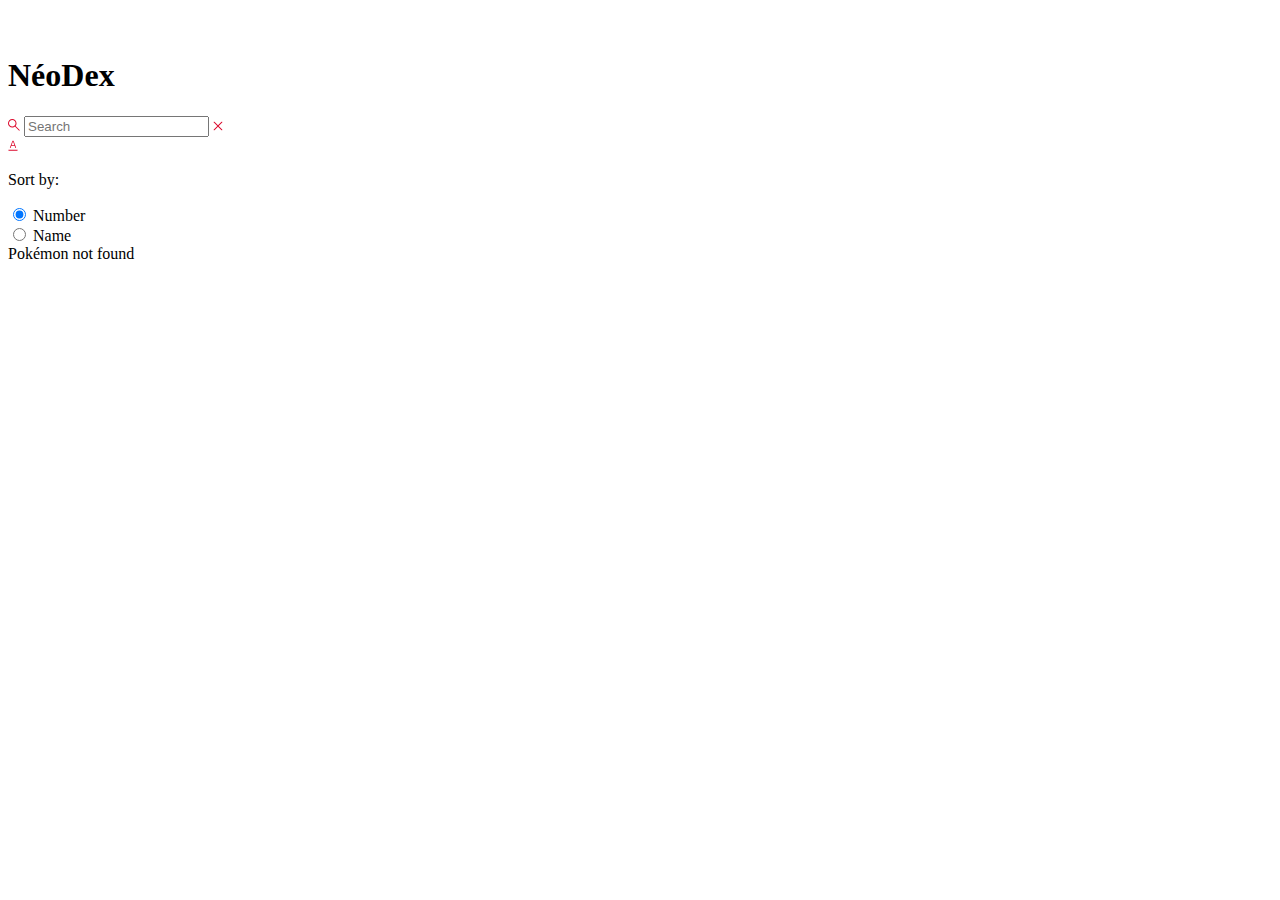
==== main/index.html @ 166d4ebb "Filter and Display" ====
<!DOCTYPE html>
<html lang="en">
<head>
    <meta charset="UTF-8">
    <meta name="viewport" content="width=device-width, initial-scale=1.0">
    <title>NéoDex</title>
    <script src="./pokemon.js" defer></script>
</head>

<!-- Pokémon -->

<body>
    <main class="main">
        <header class="header-home">
            <div class="container">
                <div class="logo-wrapper">

                    <img src="./assets/pokeball.svg" alt="pokeball">

                    <h1>
                        NéoDex
                    </h1>
                </div>

                <div class="search-wrapper">
                    <div class="search-wrap">
                        <img src="./assets/search.svg" alt="search icon" class="search-icon">

                        <input type="text" class="search-input body3-fonts" placeholder="Search" id="search-input">

                        <img src="assets/cross.svg" alt="cross icon" class="search-close-icon" id="search-close-icon">
                    </div>

                    <div class="sort-wrapper">
                        <div class="sort-wrap">
                            <img src="./assets/sorting.svg" alt="sorting" class="sort-icon" id="sort-icon">
                        </div>

                        <div class="filter-wrapper">
                            <p class="body2-fonts">Sort by:</p>

                            <div class="filter-wrap">
                                <input type="radio" id="number" name="filters" value="number" checked>
                                <label for="number" class="body3-fonts">Number</label>
                            </div>

                            <div>
                                <input type="radio" id="name" name="filters" value="name">
                                <label for="name" class="body3-fonts">Name</label>
                            </div>

                        </div>
                    </div>
                </div>
            </div>
        </header>

        <section class="pokemon-list">
            <div class="container">
                <div class="list-wrapper">

                </div>
            </div>
            <div id="not-found-message">Pokémon not found</div>
        </section>
    </main>
</body>
</html>

<!-- Pokémon -->
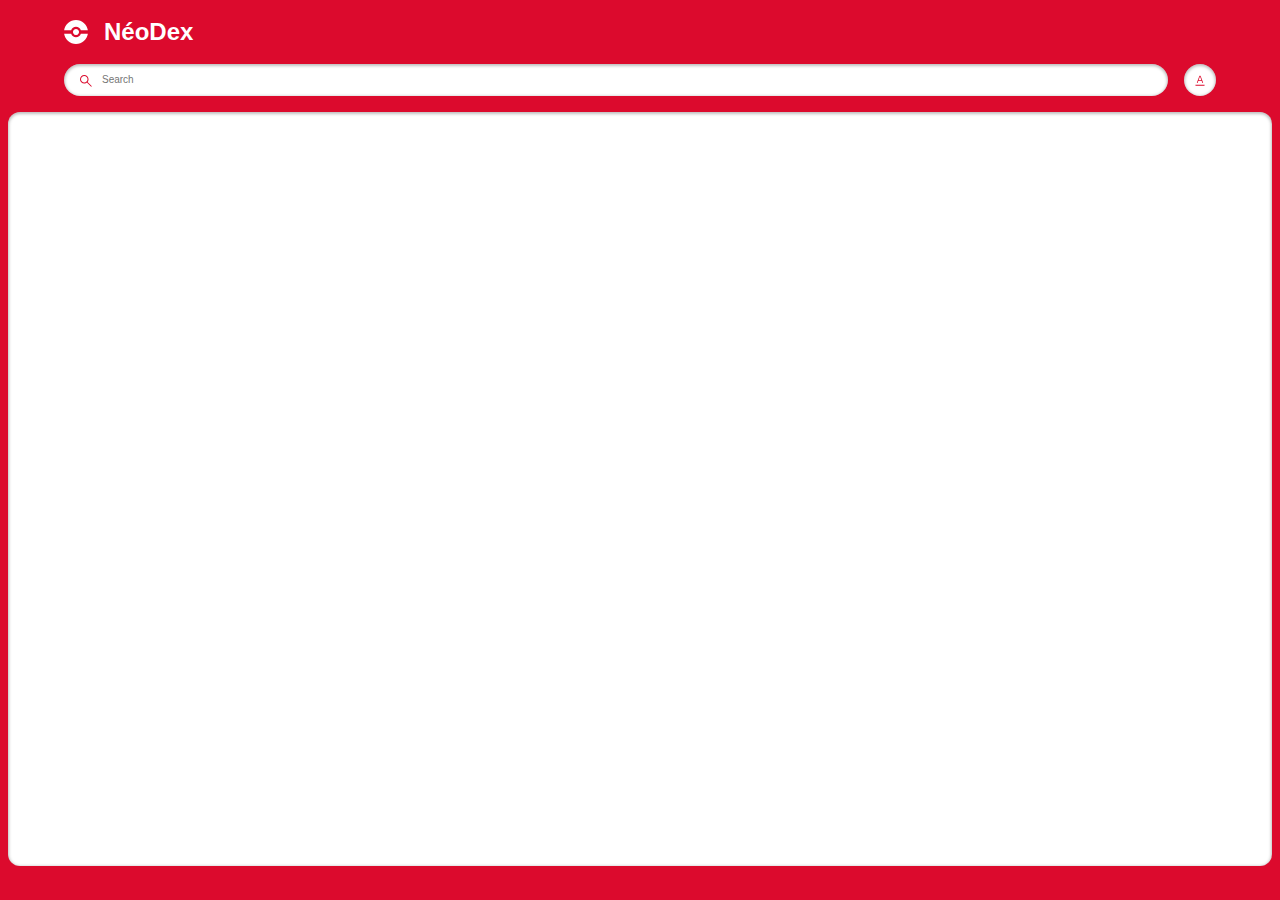
==== commit 667eb812: "Done with tutorial" ====
--- a/main/index.html
+++ b/main/index.html
@@ -5,13 +5,20 @@
     <meta name="viewport" content="width=device-width, initial-scale=1.0">
     <title>NéoDex</title>
     <script src="./pokemon.js" defer></script>
+    <script src="./search.js" defer></script>
+    <link rel="stylesheet" href="style.css">
+    <style>
+    .pokemonSprite {
+        image-rendering: pixelated;
+    }
+    </style>
 </head>
 
 <!-- Pokémon -->
 
 <body>
     <main class="main">
-        <header class="header-home">
+        <header class="header home">
             <div class="container">
                 <div class="logo-wrapper">
 
@@ -40,15 +47,15 @@
                             <p class="body2-fonts">Sort by:</p>
 
                             <div class="filter-wrap">
-                                <input type="radio" id="number" name="filters" value="number" checked>
-                                <label for="number" class="body3-fonts">Number</label>
+                                <div>
+                                    <input type="radio" id="number" name="filters" value="number" checked>
+                                    <label for="number" class="body3-fonts">Number</label>
+                                </div>
+                                <div>
+                                    <input type="radio" id="name" name="filters" value="name">
+                                    <label for="name" class="body3-fonts">Name</label>
+                                </div>
                             </div>
-
-                            <div>
-                                <input type="radio" id="name" name="filters" value="name">
-                                <label for="name" class="body3-fonts">Name</label>
-                            </div>
-
                         </div>
                     </div>
                 </div>
@@ -69,3 +76,11 @@
 
 <!-- Pokémon -->
 
+
+<!-- <div class="img-wrap">
+    <img src="https://raw.githubusercontent.com/pokeapi/sprites/master/sprites/pokemon/other/home/${pokemonID}.png" alt="${pokemon.name}" />
+</div> -->
+
+<!-- <div class="img-wrap">
+    <img src="https://raw.githubusercontent.com/PokeAPI/sprites/master/sprites/pokemon/versions/generation-v/black-white/${pokemonID}.png" alt="${pokemon.name}" />
+</div> -->--- a/main/style.css
+++ b/main/style.css
@@ -0,0 +1,532 @@
+:root {
+  --identity-primary: #dc0a2d;
+
+  --grayscale-dark: #212121;
+  --grayscale-medium: #666666;
+  --grayscale-light: #e0e0e0;
+  --grayscale-background: #efefef;
+  --grayscale-white: #ffffff;
+
+  --headline-font-size: 24px;
+  --body1-font-size: 14px;
+  --body2-font-size: 12px;
+  --body3-font-size: 10px;
+  --subtitle1-font-size: 14px;
+  --subtitle2-font-size: 12px;
+  --subtitle3-font-size: 10px;
+  --caption-font-size: 8px;
+
+  --headline-line-height: 32px;
+  --common-line-height: 16px;
+  --caption-line-height: 12px;
+
+  --font-weight-regular: 400;
+  --font-weight-bold: 700;
+
+  --drop-shadow: 0px 1px 3px 1px rgba(0, 0, 0, 0.2);
+  --drop-shadow-hover: 0px 3px 12px 3px rgba(0, 0, 0, 0.2);
+  --drop-shadow-inner: 0px 1px 3px 1px rgba(0, 0, 0, 0.25) inset;
+}
+
+h2,
+h3,
+h4,
+.body1-fonts,
+.body2-fonts,
+.body3-fonts {
+  line-height: var(--common-line-height);
+}
+
+h1 {
+  font-size: var(--headline-font-size);
+  line-height: var(--headline-line-height);
+}
+
+h2 {
+  font-size: var(--subtitle1-font-size);
+}
+
+h3 {
+  font-size: var(--subtitle2-font-size);
+}
+
+h4 {
+  font-size: var(--subtitle3-font-size);
+}
+
+.body1-fonts {
+  font-size: var(--body1-font-size);
+}
+
+.body2-fonts {
+  font-size: var(--body2-font-size);
+}
+
+.body3-fonts {
+  font-size: var(--body3-font-size);
+}
+
+.caption-fonts {
+  font-size: var(--caption-font-size);
+  line-height: var(--caption-line-height);
+}
+
+input:focus-visible {
+  outline: 0;
+}
+
+.featured-img a.arrow.hidden {
+  display: none;
+}
+
+body {
+  margin: 0;
+  height: 100vh;
+  width: 100vw;
+  box-sizing: border-box;
+  font-family: "Poppins", sans-serif;
+}
+
+.main {
+  margin: 0;
+  padding: 0;
+  background-color: var(--identity-primary);
+  height: 100vh;
+  width: 100vw;
+  display: flex;
+  flex-direction: column;
+  align-items: center;
+  gap: 1rem;
+}
+
+.header.home {
+  width: 90%;
+}
+
+.container {
+  width: 100%;
+  margin: 0;
+}
+
+.logo-wrapper {
+  display: flex;
+  align-items: center;
+}
+
+.logo-wrapper > h1 {
+  color: var(--grayscale-white);
+}
+
+.logo-wrapper > img {
+  margin-right: 16px;
+}
+
+.search-wrapper,
+.search-wrap {
+  display: flex;
+  align-items: center;
+  width: 100%;
+  gap: 16px;
+}
+
+.search-wrap {
+  position: relative;
+  background-color: var(--grayscale-white);
+  border-radius: 16px;
+  box-shadow: var(--drop-shadow-inner);
+  height: 32px;
+  gap: 8px;
+}
+
+.search-icon {
+  margin-left: 16px;
+}
+
+.search-wrap svg path {
+  fill: var(--identity-primary);
+}
+
+.search-wrap > input {
+  width: 60%;
+  border: none;
+}
+
+.sort-wrapper {
+  position: relative;
+}
+
+.sort-wrap {
+  background-color: var(--grayscale-white);
+  border-radius: 100%;
+  min-width: 2rem;
+  min-height: 2rem;
+  box-shadow: var(--drop-shadow-inner);
+  display: flex;
+  align-items: center;
+  justify-content: center;
+  position: relative;
+}
+
+.search-close-icon {
+  position: absolute;
+  right: 1rem;
+  display: none;
+  cursor: pointer;
+}
+
+.search-close-icon-visible {
+  display: block;
+}
+
+.filter-wrapper {
+  position: absolute;
+  background: var(--identity-primary);
+  border: 4px solid var(--identity-primary);
+  border-top: 0;
+  border-radius: 12px;
+  padding: 0px 4px 4px 4px;
+  right: 0px;
+  box-shadow: var(--drop-shadow-hover);
+  min-width: 113px;
+  top: 40px;
+  display: none;
+  z-index: 5000;
+}
+
+.filter-wrapper-open {
+  display: block;
+}
+
+.filter-wrapper-overlay .main::before {
+  background-color: rgba(0, 0, 0, 0.4);
+  width: 100%;
+  height: 100%;
+  position: absolute;
+  left: 0;
+  right: 0;
+  top: 0;
+  bottom: 0;
+  z-index: 2;
+}
+
+.filter-wrapper > .body2-fonts {
+  color: var(--grayscale-white);
+  font-weight: var(--font-weight-bold);
+  padding: 16px 20px;
+}
+
+.filter-wrap {
+  background-color: var(--grayscale-white);
+  box-shadow: var(--drop-shadow-inner);
+  padding: 16px 20px;
+  border-radius: 8px;
+}
+
+.filter-wrap > div {
+  display: flex;
+  align-items: center;
+  gap: 8px;
+  margin-bottom: 16px;
+}
+
+.filter-wrap > div:last-child {
+  margin-bottom: 0px;
+}
+
+.filter-wrap input {
+  accent-color: var(--identity-primary);
+}
+
+.pokemon-list {
+  background-color: var(--grayscale-white);
+  box-shadow: var(--drop-shadow-inner);
+  border-radius: 0.75rem;
+  min-height: calc(85.5% - 1rem);
+  width: calc(100% - 1rem);
+  max-height: 100px;
+  overflow-y: auto;
+}
+
+.list-wrapper {
+  margin: 1rem 0;
+  display: flex;
+  align-items: center;
+  justify-content: center;
+  flex-wrap: wrap;
+  gap: 0.75rem;
+}
+
+.list-item {
+  border-radius: 8px;
+  box-shadow: var(--drop-shadow);
+  background-color: var(--grayscale-white);
+  width: 8.85rem;
+  height: 8.85rem;
+  text-align: center;
+  text-decoration: none;
+  cursor: pointer;
+}
+
+.list-item .number-wrap {
+  min-height: 16px;
+  text-align: right;
+  padding: 0 8px;
+  color: var(--grayscale-medium);
+}
+
+.list-item .name-wrap {
+  border-radius: 7px;
+  background-color: var(--grayscale-background);
+  padding: 24px 8px 4px 8px;
+  color: var(--grayscale-dark);
+  margin-top: -18px;
+}
+
+.list-item .img-wrap {
+  width: 72px;
+  height: 72px;
+  margin: auto;
+}
+
+.list-item .img-wrap img {
+  width: 100%;
+  height: 100%;
+}
+
+/* detail page */
+
+.detail-main .header {
+  padding: 20px 20px 24px 20px;
+  position: relative;
+  z-index: 2;
+}
+
+.detail-main .header-wrapper {
+  display: flex;
+  align-items: center;
+  justify-content: space-between;
+  column-gap: 15px;
+}
+
+.detail-main .header-wrap {
+  display: flex;
+  align-items: center;
+  column-gap: 8px;
+}
+
+.detail-main .back-btn-wrap {
+  max-height: 32px;
+}
+
+.detail-main .back-btn-wrap path,
+.detail-main .header-wrapper p,
+.detail-main .header-wrapper h1 {
+  fill: var(--grayscale-white);
+  color: var(--grayscale-white);
+}
+
+.detail-main .pokemon-id-wrap p {
+  font-weight: var(--font-weight-bold);
+}
+
+.detail-img-wrapper {
+  width: 200px;
+  height: 200px;
+  margin: auto;
+  position: relative;
+  z-index: 3;
+}
+
+.detail-img-wrapper img {
+  width: 100%;
+  height: 100%;
+}
+
+.detail-card-detail-wrapper {
+  border-radius: 8px;
+  background-color: var(--grayscale-white);
+  box-shadow: var(--drop-shadow-inner);
+  padding: 56px 20px 20px 20px;
+  margin-top: -50px;
+  display: flex;
+  flex-direction: column;
+  position: relative;
+  z-index: 2;
+}
+
+.power-wrapper {
+  display: flex;
+  justify-content: center;
+  align-items: center;
+  flex-wrap: wrap;
+  gap: 16px;
+}
+
+.power-wrapper > p {
+  border-radius: 10px;
+  padding: 2px 8px;
+  font-weight: var(--font-weight-bold);
+  color: var(--grayscale-white);
+  text-transform: capitalize;
+  background-color: #74cb48;
+}
+
+.pokemon-detail.move p {
+  text-transform: capitalize;
+  word-break: break-all;
+}
+
+.list-item .name-wrap p {
+  text-transform: capitalize;
+}
+
+.detail-card-detail-wrapper .about-text {
+  font-weight: var(--font-weight-bold);
+  text-align: center;
+}
+
+.pokemon-detail-wrapper {
+  display: flex;
+  align-items: flex-end;
+}
+
+.pokemon-detail-wrapper .pokemon-detail-wrap {
+  flex: 1;
+  text-align: center;
+  position: relative;
+}
+
+.pokemon-detail-wrap:before {
+  content: "";
+  background-color: var(--grayscale-light);
+  width: 1px;
+  height: 100%;
+  position: absolute;
+  right: 0;
+  top: 0;
+  bottom: 0;
+  margin: auto;
+}
+
+.pokemon-detail-wrap:last-child::before {
+  display: none;
+}
+
+.pokemon-detail {
+  display: flex;
+  justify-content: center;
+  align-items: center;
+  padding: 8px 20px;
+  gap: 8px;
+}
+
+.pokemon-detail-wrapper {
+  min-height: 76px;
+}
+
+.pokemon-detail.move {
+  flex-direction: column;
+  gap: 0;
+  align-items: center;
+  padding: 8px 5px;
+}
+
+.pokemon-detail-wrap > .caption-fonts {
+  color: var(--grayscale-medium);
+}
+
+.pokemon-detail-wrap .straighten {
+  transform: rotate(90deg);
+}
+
+.detail-card-detail-wrapper .pokemon-description {
+  color: var(--grayscale-dark);
+  text-align: center;
+}
+
+.stats-wrap {
+  display: flex;
+  align-items: center;
+}
+
+.stats-wrap p {
+  color: var(--grayscale-dark);
+  margin-right: 8px;
+  min-width: 19px;
+}
+
+.stats-wrap p.stats {
+  text-align: right;
+  padding-right: 8px;
+  min-width: 35px;
+  border-right: 1px solid var(--grayscale-light);
+  font-weight: var(--font-weight-bold);
+}
+
+.stats-wrap .progress-bar {
+  flex: 1;
+  border-radius: 4px;
+  height: 4px;
+}
+
+.stats-wrap .progress-bar::-webkit-progress-bar {
+  border-radius: 4px;
+}
+
+.stats-wrap .progress-bar::-webkit-progress-value {
+  border-radius: 4px;
+}
+
+.detail-bg {
+  position: absolute;
+  z-index: 1;
+  right: 8px;
+  top: 8px;
+  opacity: 0.1;
+}
+
+.detail-bg path {
+  fill: var(--grayscale-white);
+}
+
+div#not-found-message {
+  display: none;
+  position: absolute;
+  left: 50%;
+  top: 50%;
+  transform: translate(-50%, -50%);
+  font-size: 20px;
+  font-weight: 600;
+}
+
+.arrow img {
+  -webkit-filter: brightness(0) grayscale(1) invert(1);
+  filter: brightness(0) grayscale(1) invert(1);
+  width: 28px;
+}
+
+.featured-img {
+  position: relative;
+}
+
+.featured-img a.arrow {
+  display: inline-block;
+  position: absolute;
+  top: 50%;
+  transform: translateY(-50%);
+  z-index: 999;
+}
+
+.featured-img a.arrow.left-arrow {
+  left: -2rem;
+}
+
+.featured-img a.arrow.right-arrow {
+  right: -2rem;
+}
+
+.detail-main.main {
+  height: max-content;
+  border-color: transparent;
+  background-color: transparent;
+}
